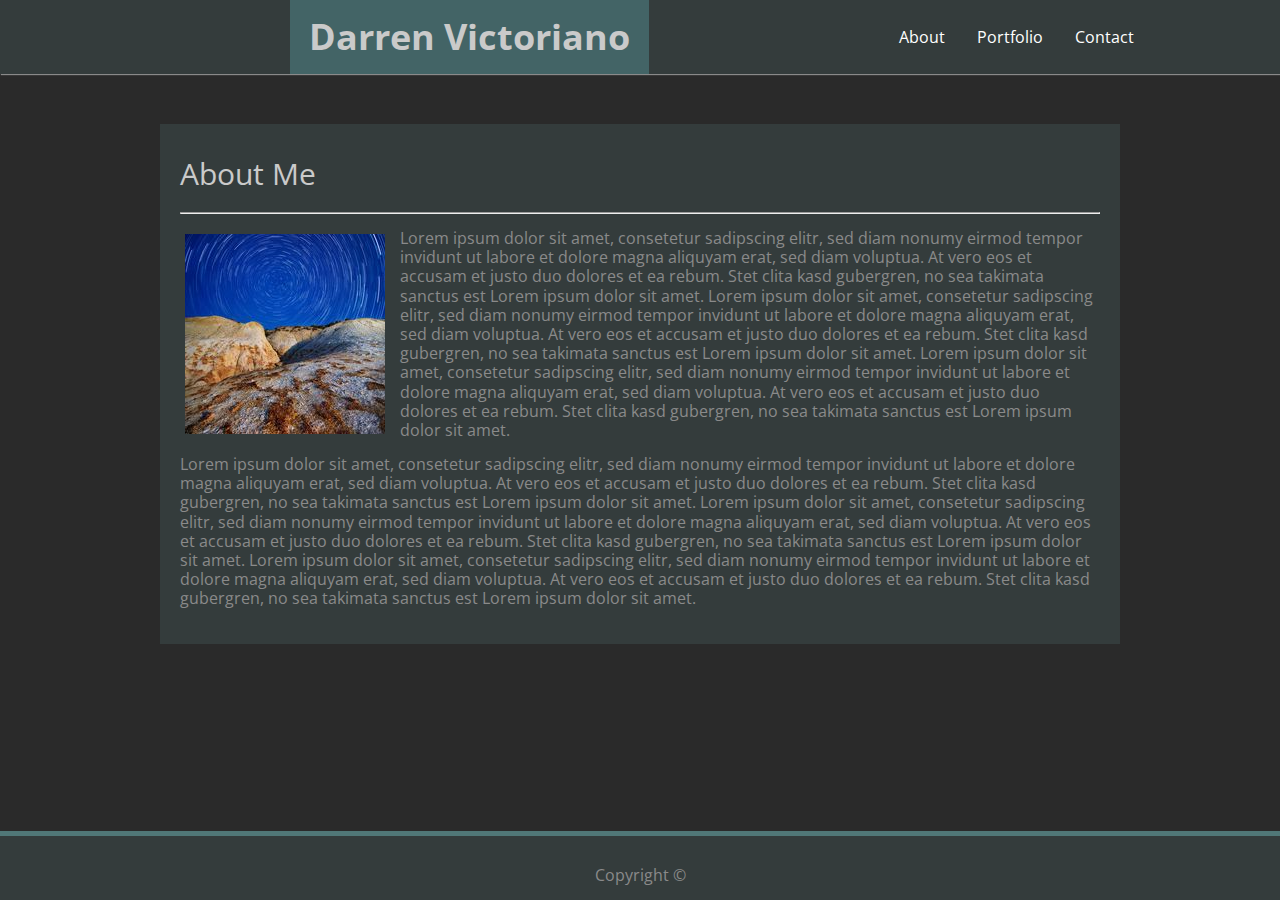
==== index.html @ fa628f45 "initial push" ====
<!DOCTYPE html>

<html lang="en">

<head>

    <title>
        Darren Victoriano
    </title>
    <link rel="shortcut icon" type="image/x-icon" href="./assets/images/icon.png" />
    <link rel="stylesheet" type="text/css" href="./assets/css/reset.css">
    <link rel="stylesheet" type="text/css" href="./assets/css/style.css">
    <link href="https://fonts.googleapis.com/css?family=Open+Sans:600" rel="stylesheet">
</head>

<body>
    <div id="body-wrapper">

        <div id="headerWrap">

            <div id="myName">
                <h1>Darren Victoriano</h1>
            </div>

            <div id="header">

                <div id="topNav">

                    <ul id="navList">
                        <li><a href="./contact.html">Contact</a></li>
                        <li><a href="./portfolio.html">Portfolio</a></li>
                        <li><a href="./index.html">About</a></li>
                    </ul>

                </div>

            </div>

        </div>

        <div id="mainBody">

            <div id="titleDiv">
                <h2>About Me</h2>
            </div>

            <hr id="hrBody">

            <div id="articleDiv">

                <img src="./assets/images/200.jpeg" id="myImage" alt="My-Image">

                <p>
                    Lorem ipsum dolor sit amet, consetetur sadipscing elitr, sed diam nonumy eirmod tempor invidunt ut
                    labore et dolore magna aliquyam erat, sed diam voluptua. At vero eos et accusam et justo duo
                    dolores et
                    ea rebum. Stet clita kasd gubergren, no sea takimata sanctus est Lorem ipsum dolor sit amet. Lorem
                    ipsum dolor sit amet, consetetur sadipscing elitr, sed diam nonumy eirmod tempor invidunt ut labore
                    et
                    dolore magna aliquyam erat, sed diam voluptua. At vero eos et accusam et justo duo dolores et ea
                    rebum.
                    Stet clita kasd gubergren, no sea takimata sanctus est Lorem ipsum dolor sit amet. Lorem ipsum
                    dolor
                    sit amet, consetetur sadipscing elitr, sed diam nonumy eirmod tempor invidunt ut labore et dolore
                    magna
                    aliquyam erat, sed diam voluptua. At vero eos et accusam et justo duo dolores et ea rebum. Stet
                    clita
                    kasd gubergren, no sea takimata sanctus est Lorem ipsum dolor sit amet.
                </p>

                <p>
                    Lorem ipsum dolor sit amet, consetetur sadipscing elitr, sed diam nonumy eirmod tempor invidunt ut
                    labore et dolore magna aliquyam erat, sed diam voluptua. At vero eos et accusam et justo duo
                    dolores et
                    ea rebum. Stet clita kasd gubergren, no sea takimata sanctus est Lorem ipsum dolor sit amet. Lorem
                    ipsum dolor sit amet, consetetur sadipscing elitr, sed diam nonumy eirmod tempor invidunt ut labore
                    et
                    dolore magna aliquyam erat, sed diam voluptua. At vero eos et accusam et justo duo dolores et ea
                    rebum.
                    Stet clita kasd gubergren, no sea takimata sanctus est Lorem ipsum dolor sit amet. Lorem ipsum
                    dolor
                    sit amet, consetetur sadipscing elitr, sed diam nonumy eirmod tempor invidunt ut labore et dolore
                    magna
                    aliquyam erat, sed diam voluptua. At vero eos et accusam et justo duo dolores et ea rebum. Stet
                    clita
                    kasd gubergren, no sea takimata sanctus est Lorem ipsum dolor sit amet.
                </p>

            </div>

        </div>

        <footer>

            <div id="footerDiv">

                <p>Copyright &copy; </p>

            </div>

        </footer>
    </div>
</body>

</html>
---- assets/css/style.css ----
/* GLOBAL TAGS */

html {
    height: 100%;
    box-sizing: border-box;
  }
  
  *,
  *:before,
  *:after {
    box-sizing: inherit;
  }

  body {
    background-color: #2a2a2a;
    font-family: 'Open Sans', sans-serif;
    color: #8A8A8A;
    position: relative;
    padding-bottom: 6rem;
    min-height: 100%;
}

h1 {
    color: #CACACA;
    font-size: 36px;
    font-weight: 700;
}

h2 {
    font-size: 30px;
    padding-bottom: 15px;
    color: #CACACA;
    font-weight: 400;
}

p {
    margin-top: 15px;
    line-height: 1.2;
}

/* CONTAINERS */
#headerWrap {
    background-color: #343C3C;
    box-shadow: 1px 1px 1px #8A8A8A;
}

#header {
    width: 1050px;
    margin: auto;
    background-color: #343C3C;
    padding: 15px;
}

#myName {
    position: inherit;
    float: left;
    margin-left: 290px;
    padding: 19px;
    background-color: #436466;
}

#topNav {
    
}

ul {
    list-style-type: none;
    margin: 0;
    padding: 0;
    overflow: hidden;
}

li {
    float: right;
}

li a {
    display: block;
    color: white;
    text-align: center;
    padding: 14px 16px;
    text-decoration: none;
}

li a:hover {
    background-color: #111;
}

#mainBody {
    width: 960px;
    margin: auto;
    margin-top: 50px;
    padding: 35px 20px;
    background-color: #343C3C;
    margin-bottom: 30px;
}

#titleDiv {

}

#articleDiv {

}


#myImage {
    float: left;
    margin: 5px 15px 5px 5px;
}

footer {
    position: absolute;
    width: 100%;
    bottom: 0;
    right: 0;
    left: 0;
    margin-top: 50px;
    background-color: #343C3C;
    border-top: 5px solid #507777;
}

#footerDiv {
    position: relative;
    width: 70%;
    margin: auto;
    background-color: #343C3C;
    text-align: center;
    padding: 15px;
}
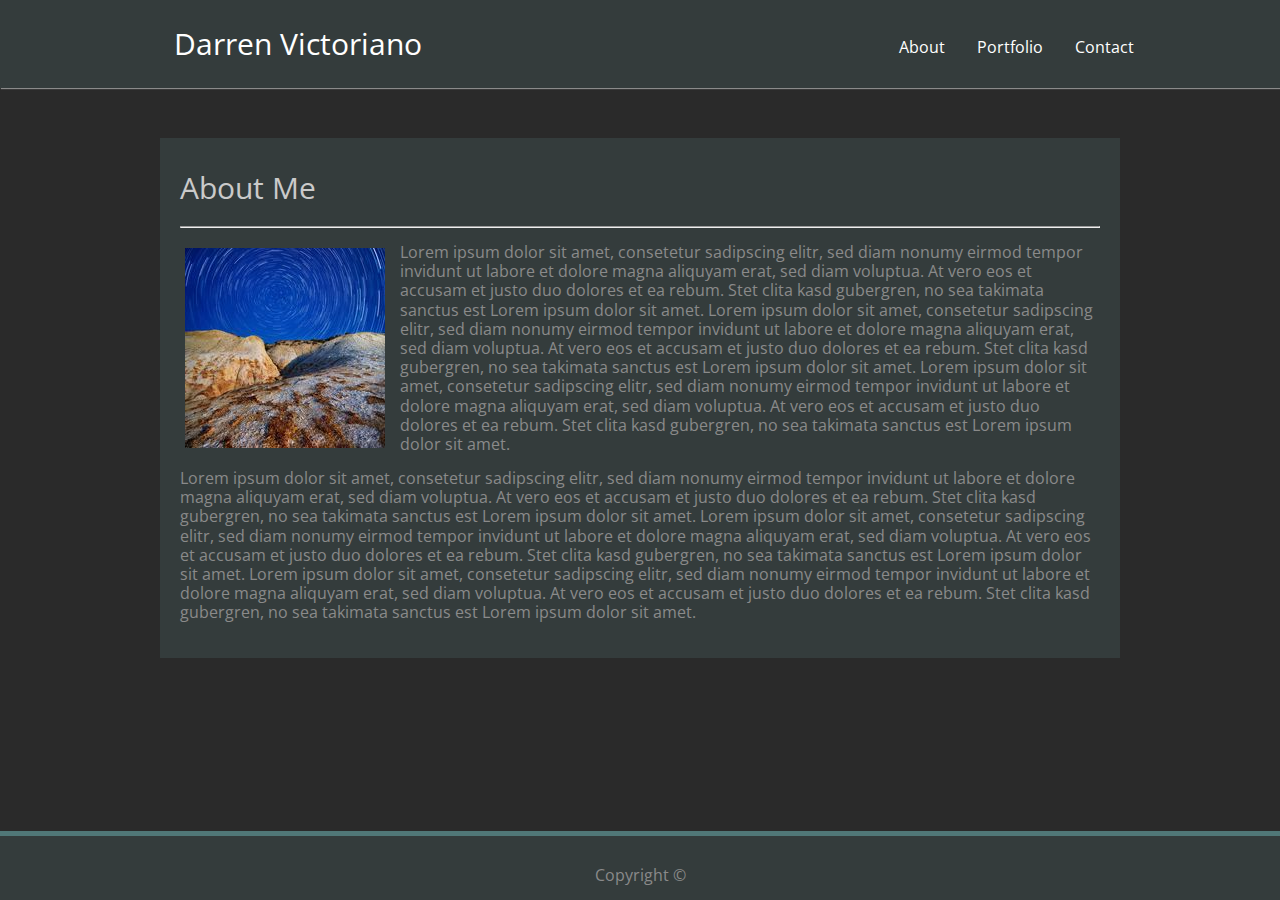
==== commit b0c5ebd9: "initial push" ====
--- a/index.html
+++ b/index.html
@@ -17,16 +17,15 @@
     <div id="body-wrapper">
 
         <div id="headerWrap">
-
-            <div id="myName">
-                <h1>Darren Victoriano</h1>
-            </div>
-
             <div id="header">
-
                 <div id="topNav">
 
                     <ul id="navList">
+                        <li id="myNameList">
+                            <div id="myName">
+                                Darren Victoriano
+                            </div>
+                        </li>
                         <li><a href="./contact.html">Contact</a></li>
                         <li><a href="./portfolio.html">Portfolio</a></li>
                         <li><a href="./index.html">About</a></li>
--- a/assets/css/style.css
+++ b/assets/css/style.css
@@ -52,15 +52,16 @@
 }
 
 #myName {
-    position: inherit;
-    float: left;
-    margin-left: 290px;
-    padding: 19px;
-    background-color: #436466;
+    padding: 14px 16px;
+    width: 120%;
+    text-align: center;
+    font-size: 30px;
+    margin: auto;
+    color: white;
 }
 
-#topNav {
-    
+#myNameList {
+    float: left;
 }
 
 ul {
@@ -80,6 +81,7 @@
     text-align: center;
     padding: 14px 16px;
     text-decoration: none;
+    margin-top: 10px;
 }
 
 li a:hover {
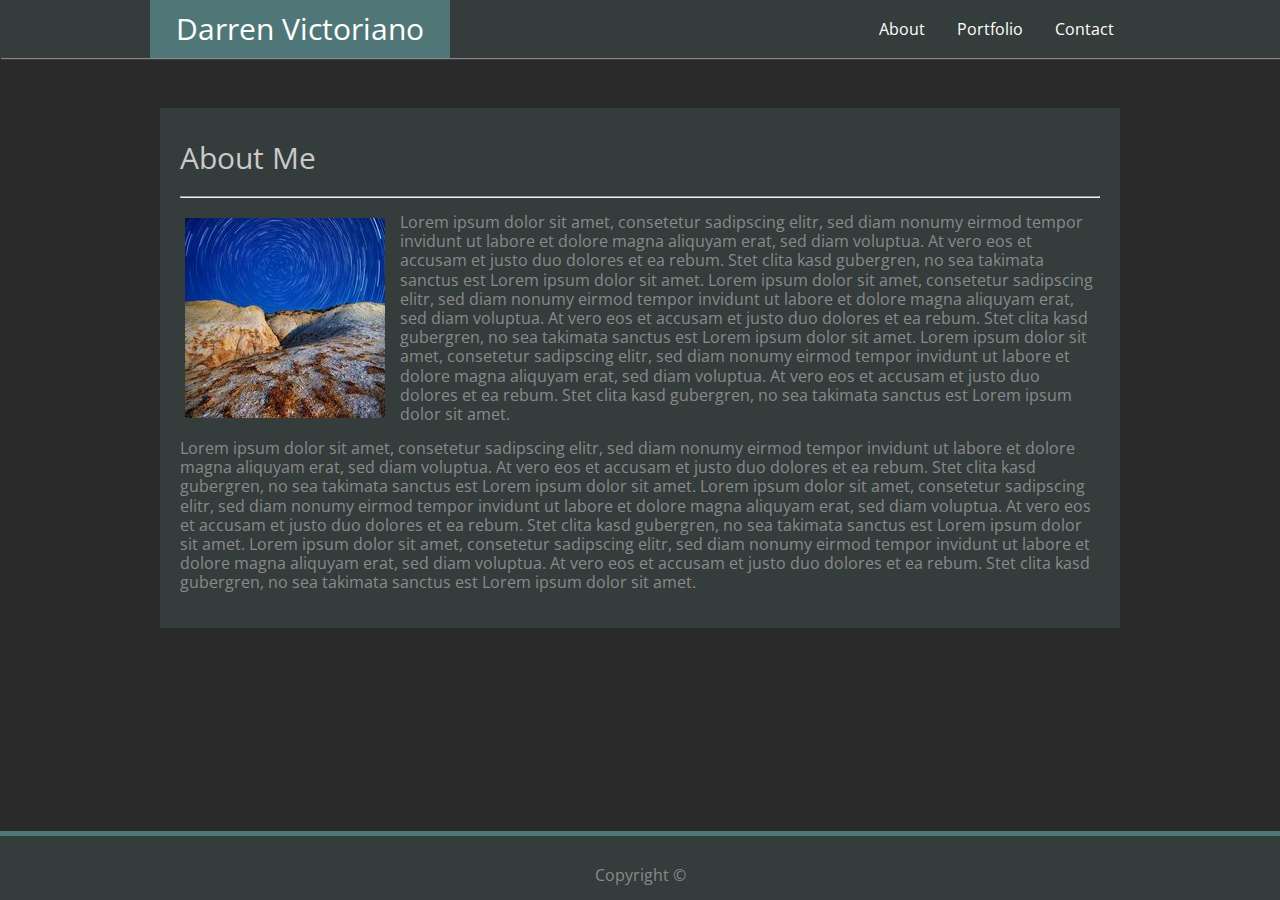
==== commit a65db131: "fixed designed flaws" ====
--- a/index.html
+++ b/index.html
@@ -19,13 +19,10 @@
         <div id="headerWrap">
             <div id="header">
                 <div id="topNav">
-
+                    <div id="myName">
+                        Darren Victoriano
+                    </div>
                     <ul id="navList">
-                        <li id="myNameList">
-                            <div id="myName">
-                                Darren Victoriano
-                            </div>
-                        </li>
                         <li><a href="./contact.html">Contact</a></li>
                         <li><a href="./portfolio.html">Portfolio</a></li>
                         <li><a href="./index.html">About</a></li>
--- a/assets/css/style.css
+++ b/assets/css/style.css
@@ -45,19 +45,20 @@
 }
 
 #header {
-    width: 1050px;
+    width: 980px;
     margin: auto;
     background-color: #343C3C;
-    padding: 15px;
 }
 
 #myName {
-    padding: 14px 16px;
-    width: 120%;
+    width: 300px;
+    padding: 14px 0px;
     text-align: center;
     font-size: 30px;
     margin: auto;
+    background-color: #507777;
     color: white;
+    float: left;
 }
 
 #myNameList {
@@ -79,9 +80,8 @@
     display: block;
     color: white;
     text-align: center;
-    padding: 14px 16px;
+    padding: 21px 16px;
     text-decoration: none;
-    margin-top: 10px;
 }
 
 li a:hover {
@@ -129,4 +129,71 @@
     background-color: #343C3C;
     text-align: center;
     padding: 15px;
-}+}
+
+/* Media for screen size 980px */
+@media screen and (max-width: 980px) {
+    /* main body wrapper's width */
+    #header {
+        width: 890px;
+        
+    }
+
+    #mainBody {
+        width: 650px;
+        margin-left: 36px;
+    }
+}
+
+/* Media for screen size 768px */
+@media screen and (max-width: 768px) {
+    /* main body wrapper's width */
+    #header {
+        width: 100%;
+    }
+    #mainBody {
+        width: 550px;
+        margin: auto;
+        margin-top: 50px;
+        padding: 35px 20px;
+
+    }
+    #myName {
+        float: none;
+        width: 100%;
+    }
+    #navList {
+        width: 280px;
+        margin: auto;
+    }
+    li a {
+        margin: 0;
+    }
+}
+
+/* Media for screen size 640px */
+@media screen and (max-width: 640px) {
+    /* main body wrapper's width */
+    #header {
+        width: 100%;
+    }
+    #mainBody {
+        width: 350px;
+        margin: auto;
+        margin-top: 50px;
+        padding: 35px 20px;
+
+    }
+    #myName {
+        float: none;
+        width: 100%;
+    }
+    #navList {
+        width: 280px;
+        margin: auto;
+    }
+    li a {
+        margin: 0;
+    }
+}
+
